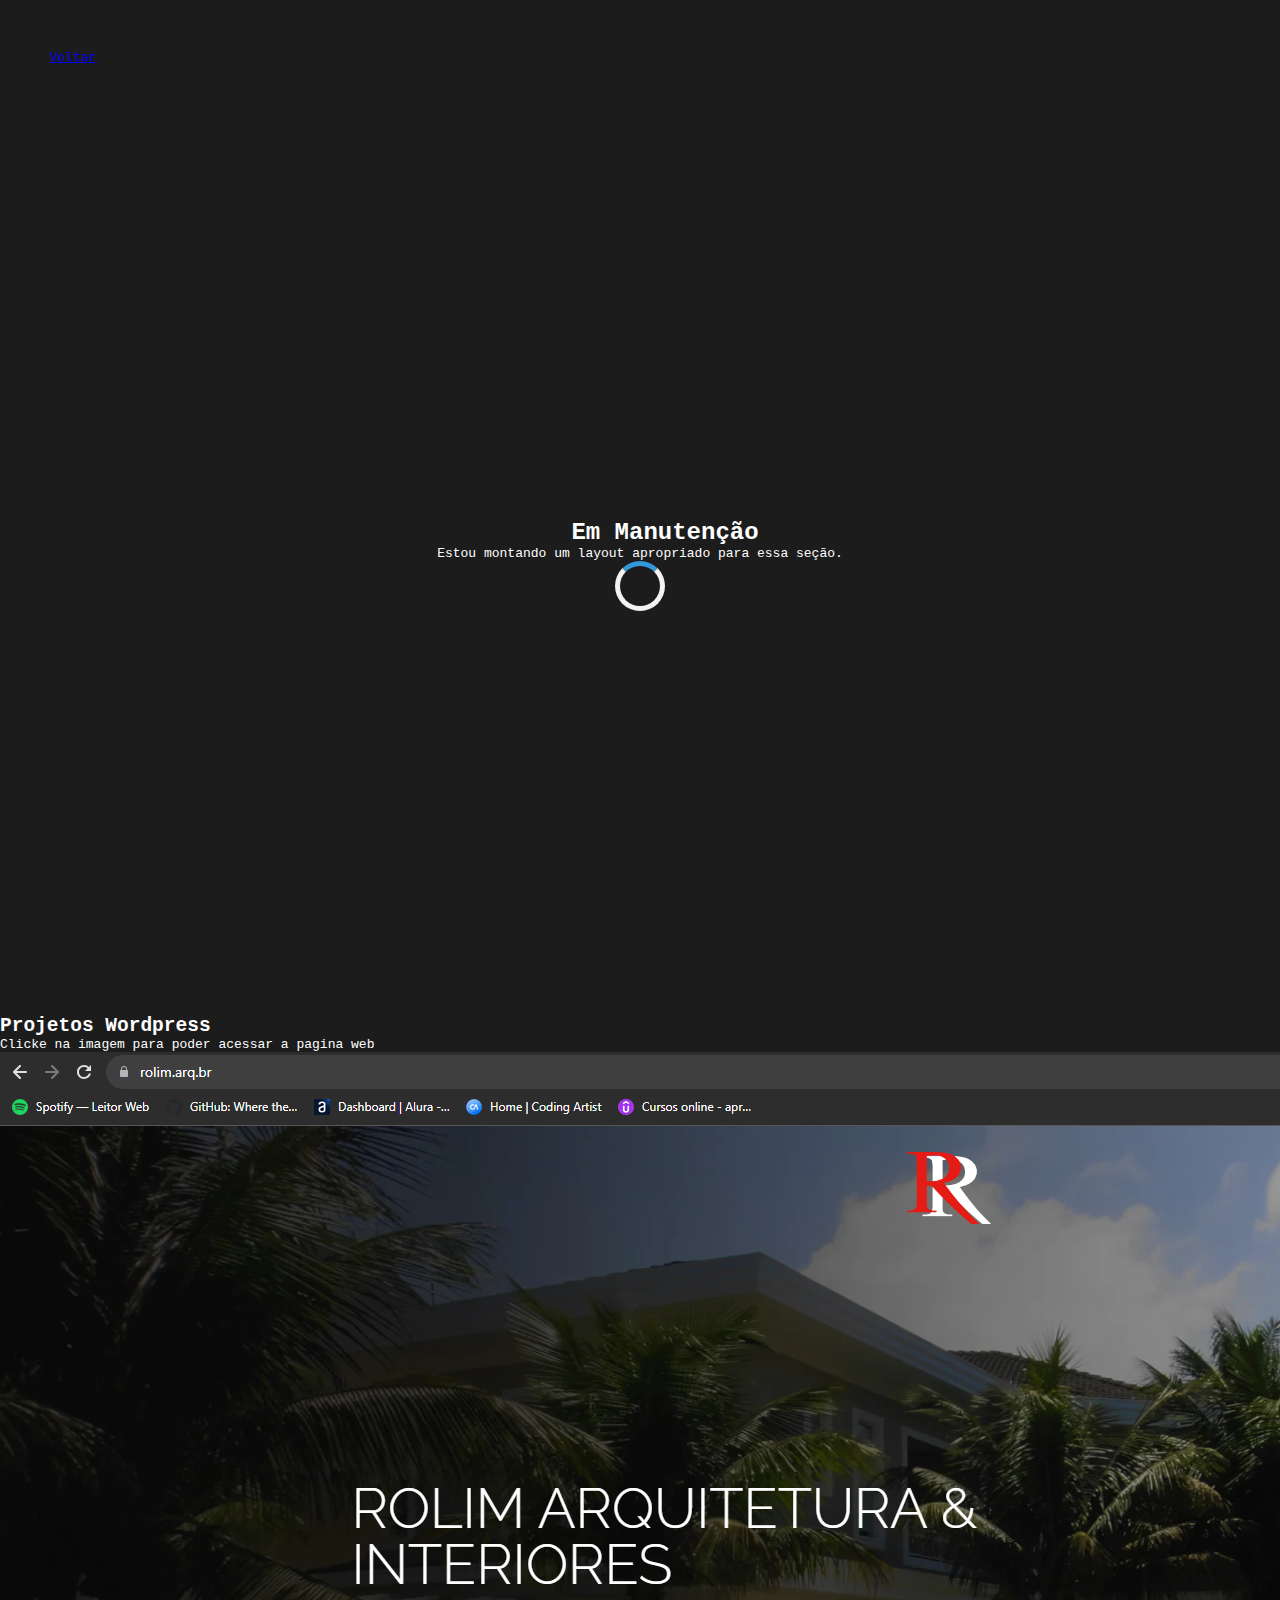
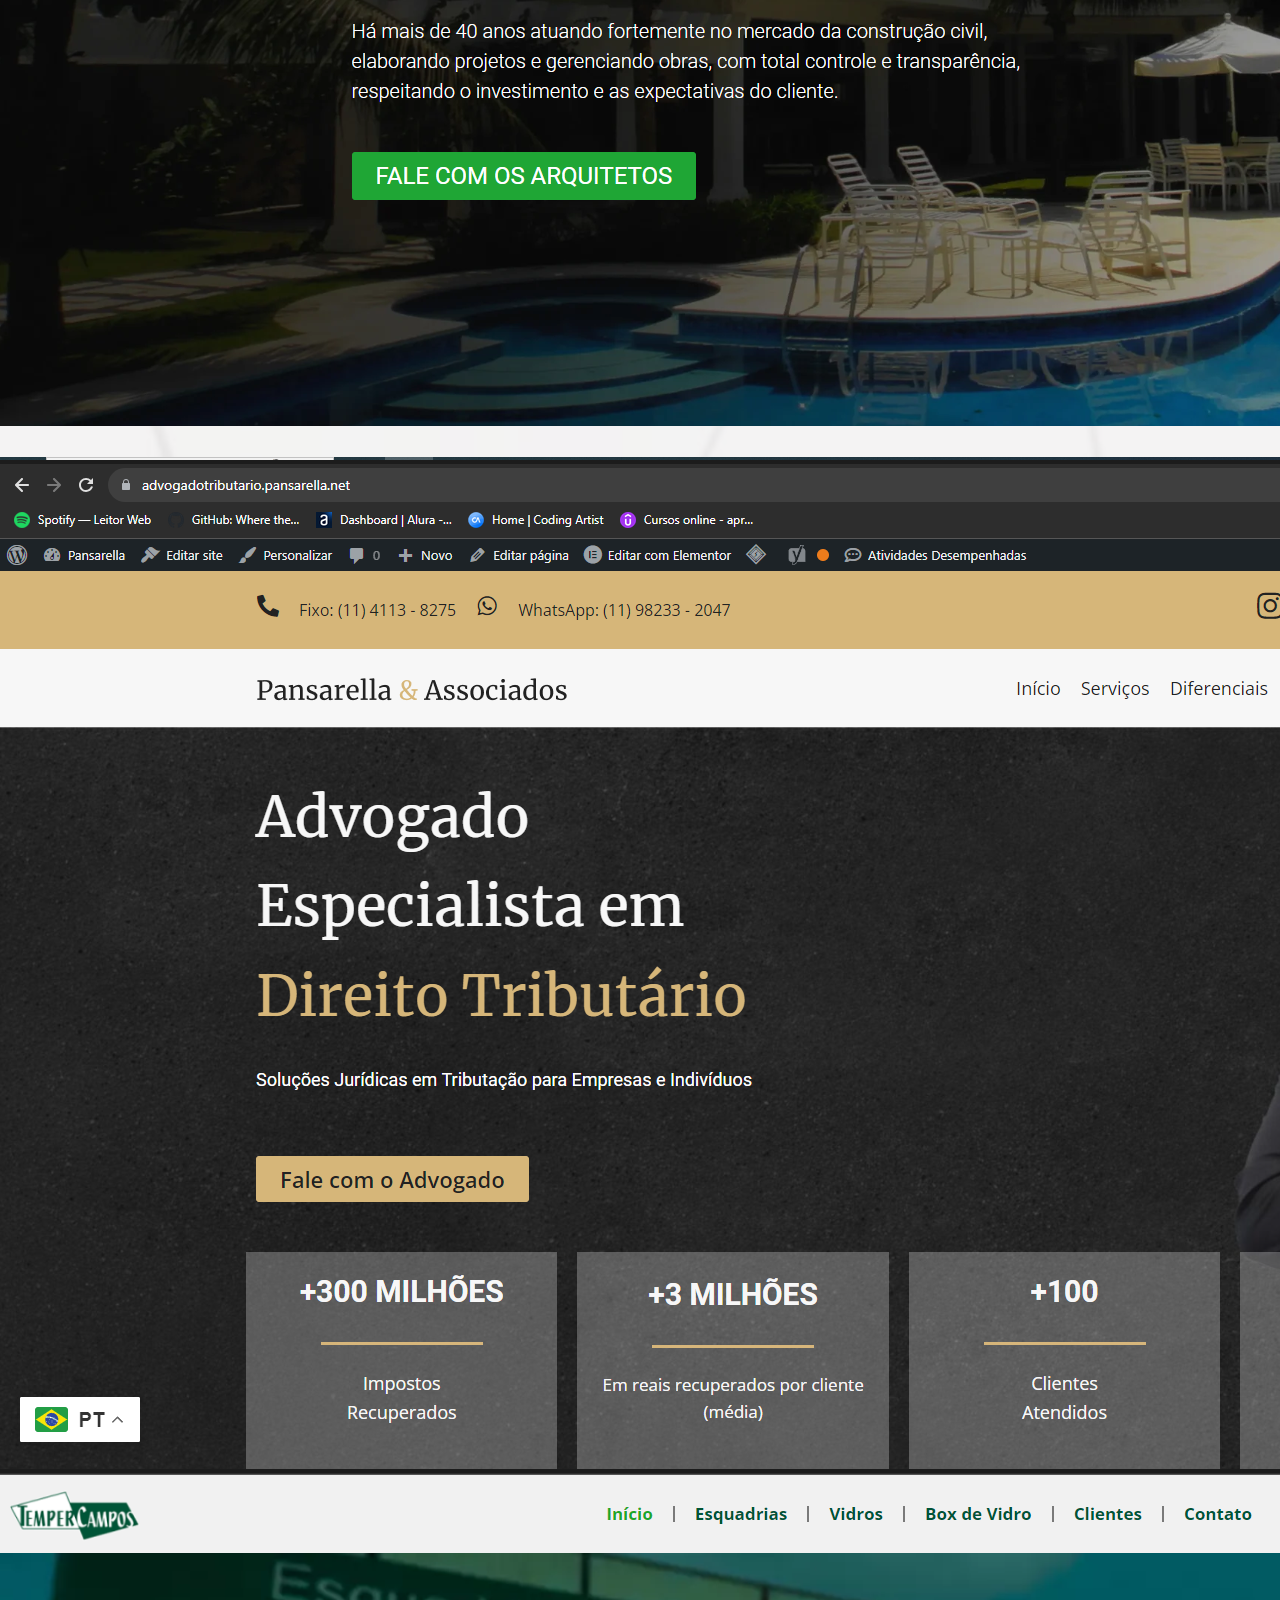
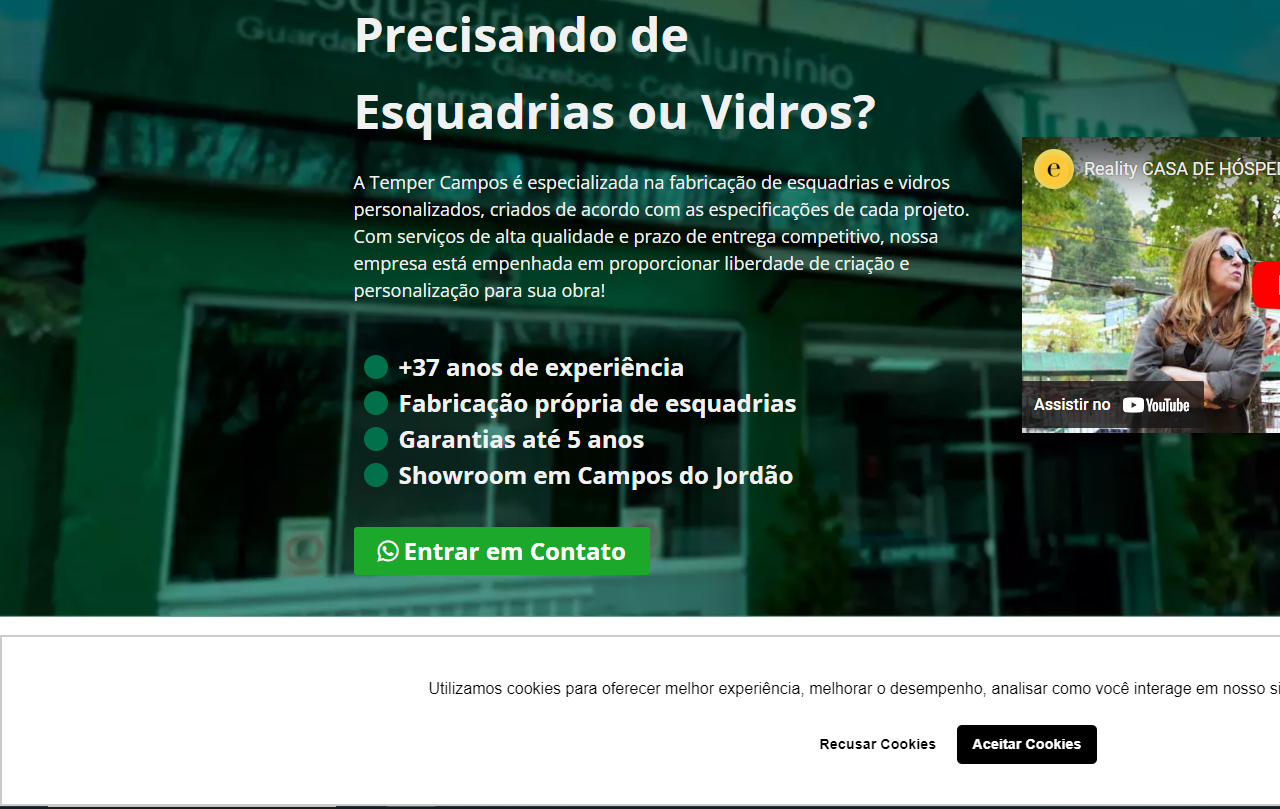
==== projetos.html @ 6604698a "adicinando pagina projeto" ====
<!DOCTYPE html>
<html lang="pt-br">

<head>
    <meta html lang="pt-br">
    <meta charset="UTF-8">
    <meta http-equiv="X-UA-Compatible" content="IE=edge">
    <meta name="viewport" content="width=device-width, initial-scale=1.0">
    <link href="https://cdn.jsdelivr.net/npm/bootstrap@5.3.1/dist/css/bootstrap.min.css" rel="stylesheet"
        integrity="sha384-4bw+/aepP/YC94hEpVNVgiZdgIC5+VKNBQNGCHeKRQN+PtmoHDEXuppvnDJzQIu9" crossorigin="anonymous">
    <link rel="stylesheet" href="assets/style/style.css">
    <link rel="stylesheet" href="assets/paginas/assetsProjetos/styleProjetos.css">
    <title>Projetos Web</title>
</head>

<body>
    <div class="botaoVoltar">
        <a href="index.html" class="btn btn-primary back-button">Voltar</a>
    </div>
    <div class="container text-center loader-container">
        <h1>Em Manutenção</h1>
        <p>Estou montando um layout apropriado para essa seção.</p>
        <div class="loader"></div>
    </div>

    <div class="container">
        <div id="imageCarousel" class="carousel slide" data-ride="carousel">


    <section class="wordpress">
        <h2 class="text-center">Projetos Wordpress</h2>
        <p class="text-center">Clicke na imagem para poder acessar a pagina web</p>
        <div class="carousel-inner">
            <div class="carousel-item active" data-interval="4000">
                <a href="https://rolim.arq.br/" target="_blank"><img src="assets/paginas/assetsProjetos/img/rollim.png" class="d-block w-100" alt="Imagem 1" ></a>
            </div>
            <div class="carousel-item" data-interval="4000">
                <a href="https://advogadotributario.pansarella.net/" target="_blank"><img src="assets/paginas/assetsProjetos/img/pansarella.png" class="d-block w-100" alt="Imagem 2" ></a>
            </div>
            <div class="carousel-item" data-interval="4000">
                <a href="https://esquadrias.tempercampos.com.br/" target="_blank"><img src="assets/paginas/assetsProjetos/img/temper.png" class="d-block w-100" alt="Imagem 3"></a>
            </div>
        </div>
    
    
        <a class="carousel-control-prev" href="#imageCarousel" role="button" data-slide="prev">
            <span class="carousel-control-prev-icon" aria-hidden="true" style="color: #0d6efd;"></span>
            <span class="sr-only"></span>
        </a>
        <a class="carousel-control-next" href="#imageCarousel" role="button" data-slide="next">
            <span class="carousel-control-next-icon" aria-hidden="true" style="color: #0d6efd;"></span>
            <span class="sr-only"></span>
        </a>
        </div>
        </div>
    </section>
    <script src="https://code.jquery.com/jquery-3.5.1.slim.min.js"></script>
    <script src="https://cdn.jsdelivr.net/npm/@popperjs/core@2.5.3/dist/umd/popper.min.js"></script>
    <script src="https://maxcdn.bootstrapcdn.com/bootstrap/4.5.2/js/bootstrap.min.js"></script>
</body>

</html>
---- assets/style/style.css ----
* {
    margin: 0px;
    padding: 0px;
    border: 0px;
    box-sizing: border-box;
}

.configHeader {
    margin-bottom: 20px;
}

body {
    background-color: #1C1C1C;
    color: #fff;
    font-family: monospace;
}

.configIconeTopBar {
    margin-right: 3px;
}

.config-imagem {
    display: flex;
    justify-content: center;
    align-items: center;
    padding-bottom: 25px;
}

h1 {
    font-size: 1.5rem;
    text-align: center;
    margin-left: 50px;
}


.imagem-perfil {
    border: 1px solid #fff;
    border-radius: 50%;
    width: 40%;
    height: 70%;
}

.configInformacoesBasicas {
    background-color: #000;
    border: 2px solid #fff;
    border-radius: 5px;
    color: #fff;
    margin-bottom: 20px;
}

.configIcone {
    margin-right: 6.5px;
}

.card {
    width: 350px;
    height: 400px;
    margin: 15px 0px 0px 15px;
    padding: 20px;
    max-width: 350px;
    max-height: 400px;

}

.card-text {
    text-align: center;
    font-size: 1.2rem;
}

.configExperiencias {
    color: #fff;
    display: flex;
    align-items: center;
    flex-direction: column;
    margin: 20px 0px 25px 0px; 
    flex-wrap: wrap;
    align-content: center;
}

.card-img,
.card-img-top {
    padding: 20px 20px 0px 20px;
    max-width: 500px;
}

.card-title {
    text-align: center;
    font-weight: 600;
    font-size: 1.5rem;
    padding: 5px;
}

.modal-body {
    text-align: left;
}

@media screen and (max-width: 549px) {

    h3 {
        margin: 10px 0px 0px;
    }

    .config-imagem {
        display: flex;
        justify-content: center;
        align-items: center;
        padding: 70px 0px 10px 0px;
    }

    .configInformacoesBasicas {
        width: 100%;
    }


    .configCard {
        align-self: flex-start;
    }

    .informacoesBasicas {
        font-size: 1.5rem;
        padding: 0px 0px 5px 5px;
    }

    .respostaInformacao {
        border: none;
        border-bottom: 1px solid #fff;
        font-size: 0.95rem;
        padding: 0px 0px 5px 5px;
    }

    .contatoWhats {
        text-decoration: none;
        color: #fff;
    }

    .contatoWhats:hover {
        color: #0d6efd;
        font-size: 1.3rem;
    }


    .card {
        width: 350px;
        height: 400px;
        margin: 0px 0px 14px 0px;
        padding: 20px;
    }



    .tituloAcordion {
        font-size: 1.05rem;
        font-weight: 600;
    }

}


@media screen and (min-width: 550px) {


    .config-imagem {
        display: flex;
        justify-content: center;
        align-items: center;
        padding: 80px 0px 25px 0px;
    }


    .container,
    .container-md,
    .container-sm {
        max-width: 790px;
    }

    h3 {
        margin: 10px 0px 0px;
    }

    .configInformacoesBasicas {
        background-color: #000;
        border: 2px solid #fff;
        border-radius: 5px;
        color: #fff;
        width: 75%;
        margin-bottom: 20px;

    }

    .detalhesPessais {
        display: flex;
        align-items: center;
        flex-direction: column;
    }


    .informacoesBasicas {
        font-size: 1.7rem;
        padding: 0px 0px 5px 5px;
    }

    .respostaInformacao {
        border: none;
        border-bottom: 1px solid #fff;
        font-size: 1.2rem;
        padding: 0px 0px 5px 5px;
    }

    .contatoWhats {
        text-decoration: none;
        color: #fff;
    }

    .contatoWhats:hover {
        color: #0d6efd;
    }




    .configCard {
        display: flex;
        flex-direction: row;
        flex-wrap: wrap;
        align-content: space-between;
        justify-content: center;
        align-items: center;
    }

    .d-flex {
        display: flex!important;
        justify-content: space-around;
        align-items: center;
        flex-wrap: wrap;
        flex-direction: column;
        align-content: flex-end;
    }


    .configAcordion {
        display: flex;
        flex-direction: column;
        align-items: center;
    }

    .accordion-item {
        width: 75%;
    }

    .tituloAcordion {
        font-size: 1.2rem;
        font-weight: 600;
    }
}

@media screen and (min-width: 991px) {
    a.nav-link.navconfig {
        display: flex;
        align-items: center;
        font-size: 1.1rem;
    }

    a.nav-link.navconfig:hover {
        font-size: 1.3rem;
    }

    .organizaExperiecia{
        display: flex;
        flex-direction: row;
    }

    .configExperiencias {
        color: #fff;
        display: flex;
        align-items: center;
        flex-direction: row;
        margin: 20px 0px 25px 0px;
        flex-wrap: wrap;
        align-content: center;
        justify-content: center;
    }



}
---- assets/paginas/assetsProjetos/styleProjetos.css ----
.loader-container {
    display: flex;
    flex-direction: column;
    align-items: center;
    justify-content: center;
    height: 100vh;
}

.loader {
    border: 5px solid #f3f3f3;
    border-top: 5px solid #3498db;
    border-radius: 50%;
    width: 50px;
    height: 50px;
    animation: spin 2s linear infinite;
}

@keyframes spin {
    0% { transform: rotate(0deg); }
    100% { transform: rotate(360deg); }
}

.botaoVoltar{
    margin: 50px 50px 50px 50px;
}

.container, .container-md, .container-sm {
    max-width: 1790px;
}
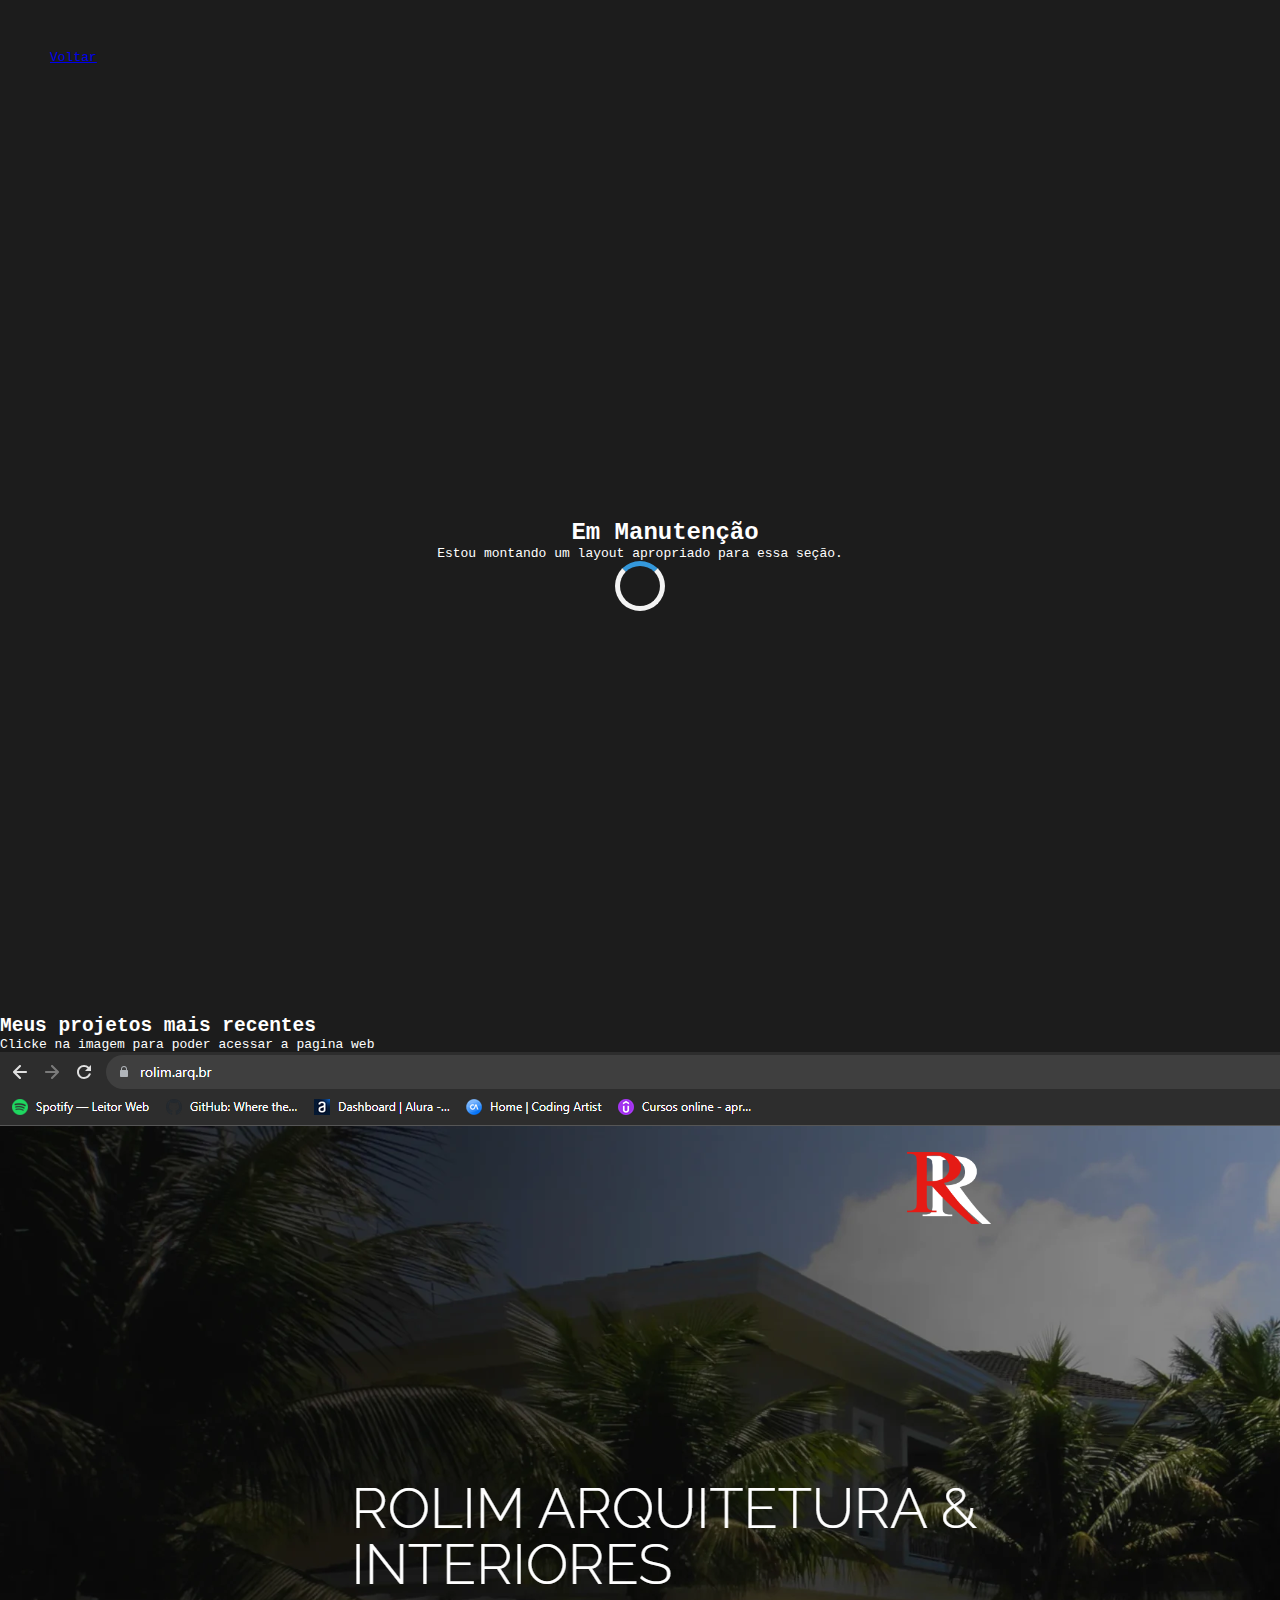
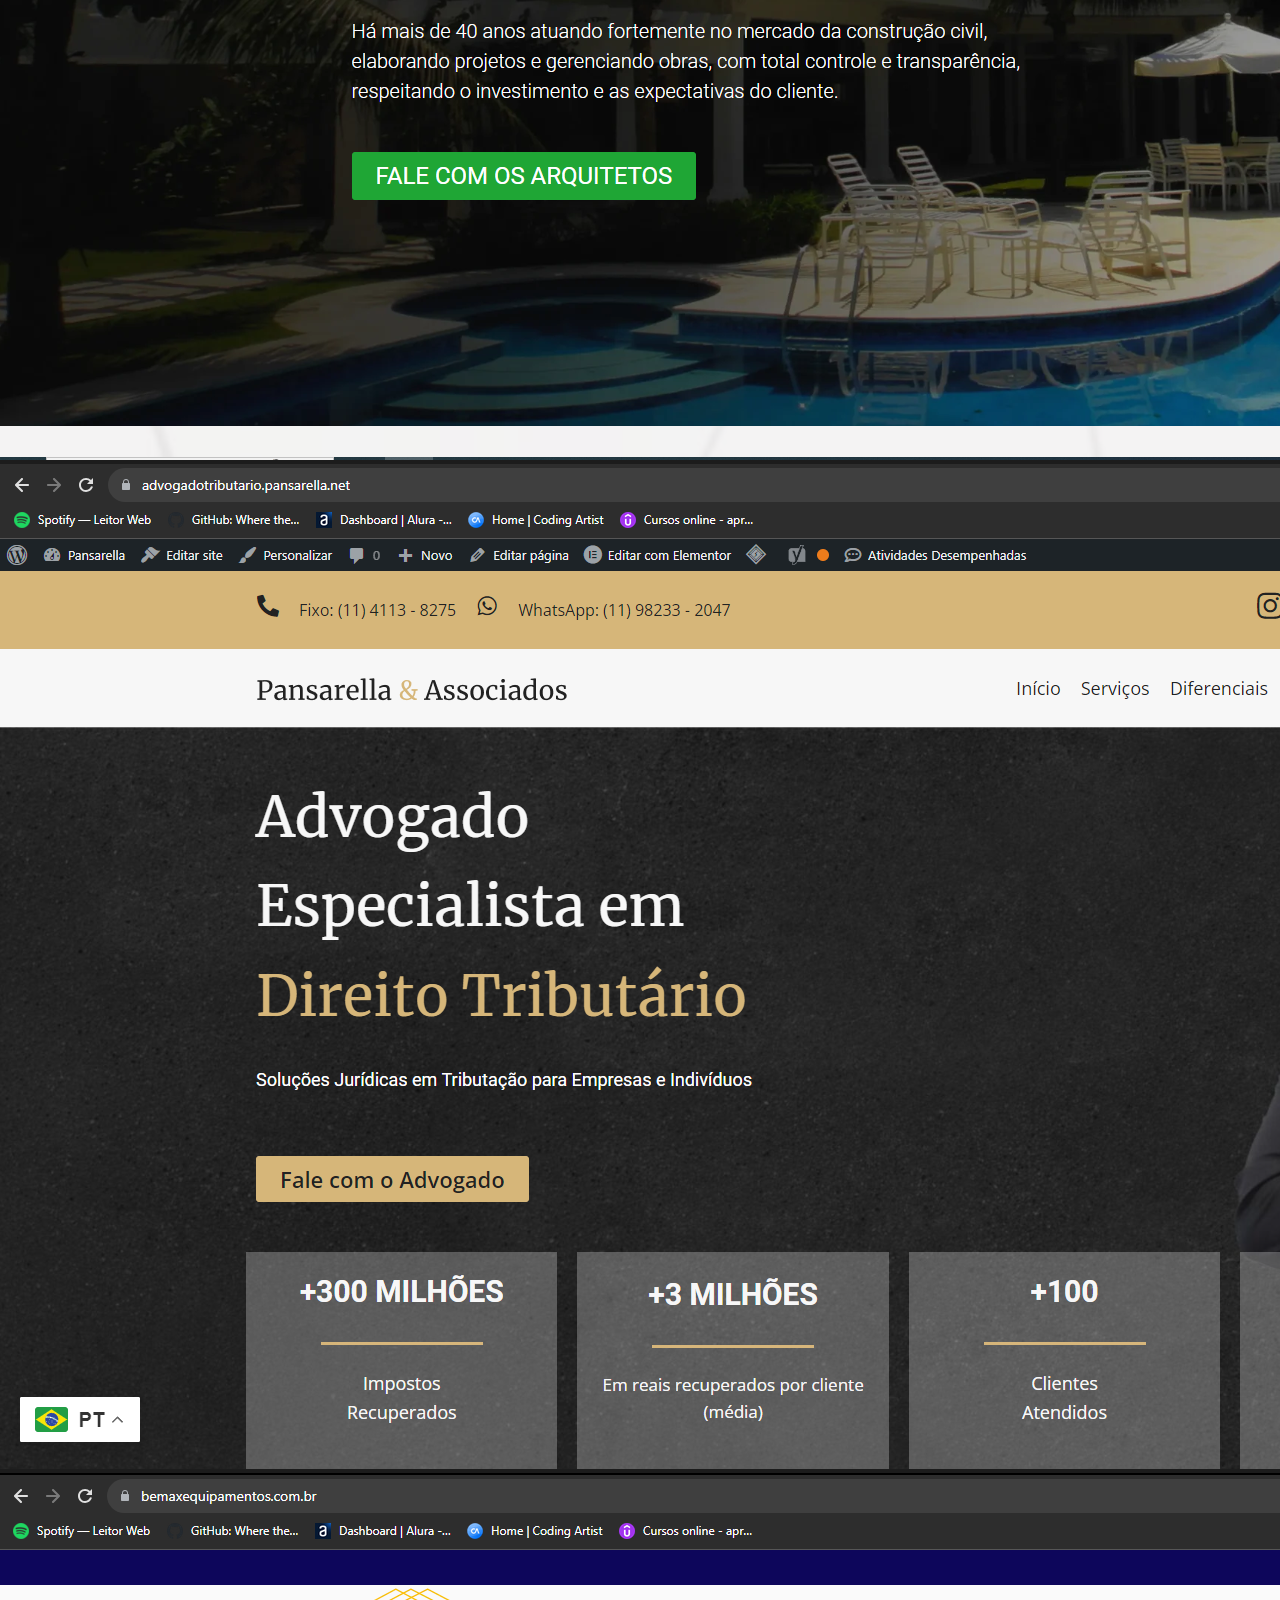
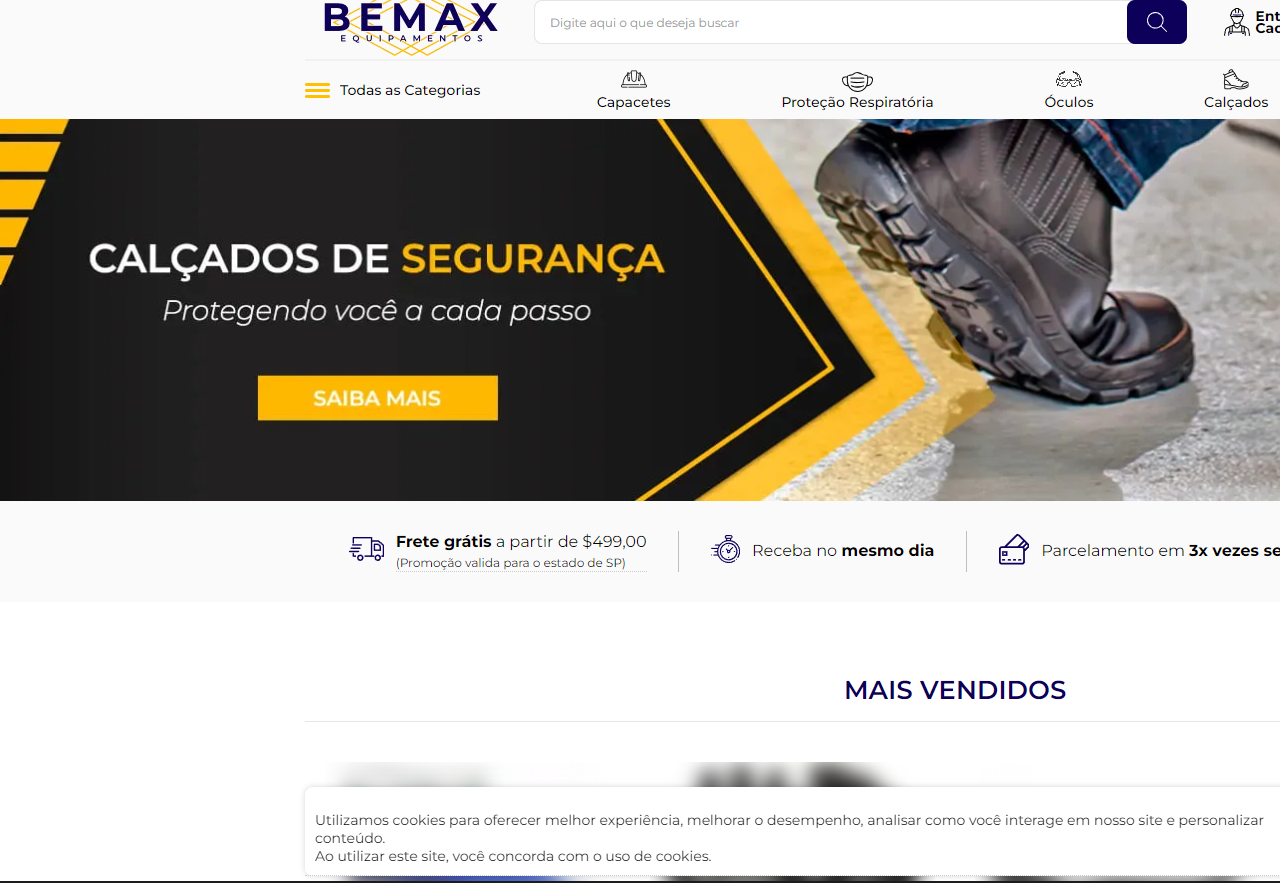
==== commit ba3ba13d: "atualizando elementos xpto" ====
--- a/projetos.html
+++ b/projetos.html
@@ -28,7 +28,7 @@
 
 
     <section class="wordpress">
-        <h2 class="text-center">Projetos Wordpress</h2>
+        <h2 class="text-center">Meus projetos mais recentes</h2>
         <p class="text-center">Clicke na imagem para poder acessar a pagina web</p>
         <div class="carousel-inner">
             <div class="carousel-item active" data-interval="4000">
@@ -37,12 +37,11 @@
             <div class="carousel-item" data-interval="4000">
                 <a href="https://advogadotributario.pansarella.net/" target="_blank"><img src="assets/paginas/assetsProjetos/img/pansarella.png" class="d-block w-100" alt="Imagem 2" ></a>
             </div>
-            <div class="carousel-item" data-interval="4000">
-                <a href="https://esquadrias.tempercampos.com.br/" target="_blank"><img src="assets/paginas/assetsProjetos/img/temper.png" class="d-block w-100" alt="Imagem 3"></a>
-            </div>
         </div>
-    
-    
+        <div class="carousel-item" data-interval="4000">
+            <a href="https://www.bemaxequipamentos.com.br/" target="_blank"><img src="assets/paginas/assetsProjetos/img/bemax.png" class="d-block w-100" alt="Imagem 3"></a>
+        </div>
+            
         <a class="carousel-control-prev" href="#imageCarousel" role="button" data-slide="prev">
             <span class="carousel-control-prev-icon" aria-hidden="true" style="color: #0d6efd;"></span>
             <span class="sr-only"></span>
--- a/assets/style/style.css
+++ b/assets/style/style.css
@@ -94,6 +94,10 @@
     text-align: left;
 }
 
+.configSection{
+    margin-top: 50px;
+}
+
 @media screen and (max-width: 549px) {
 
     h3 {
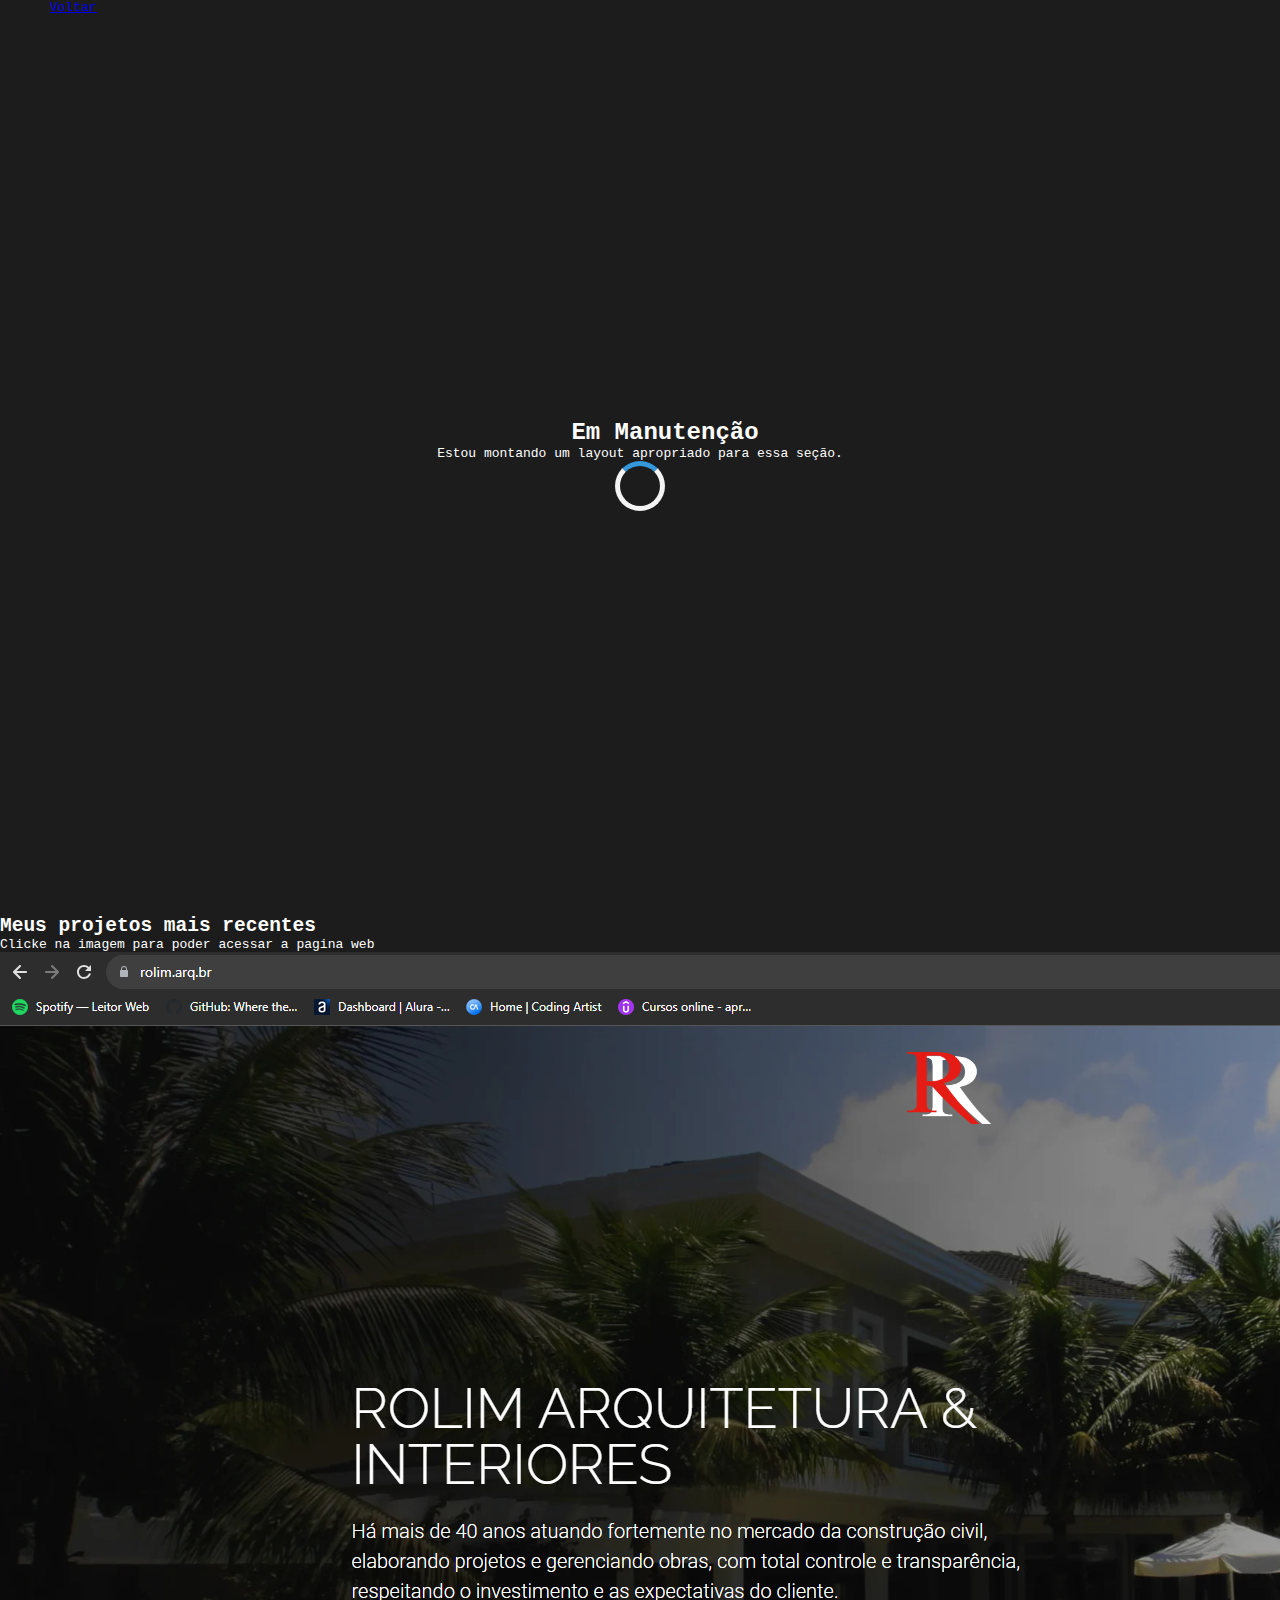
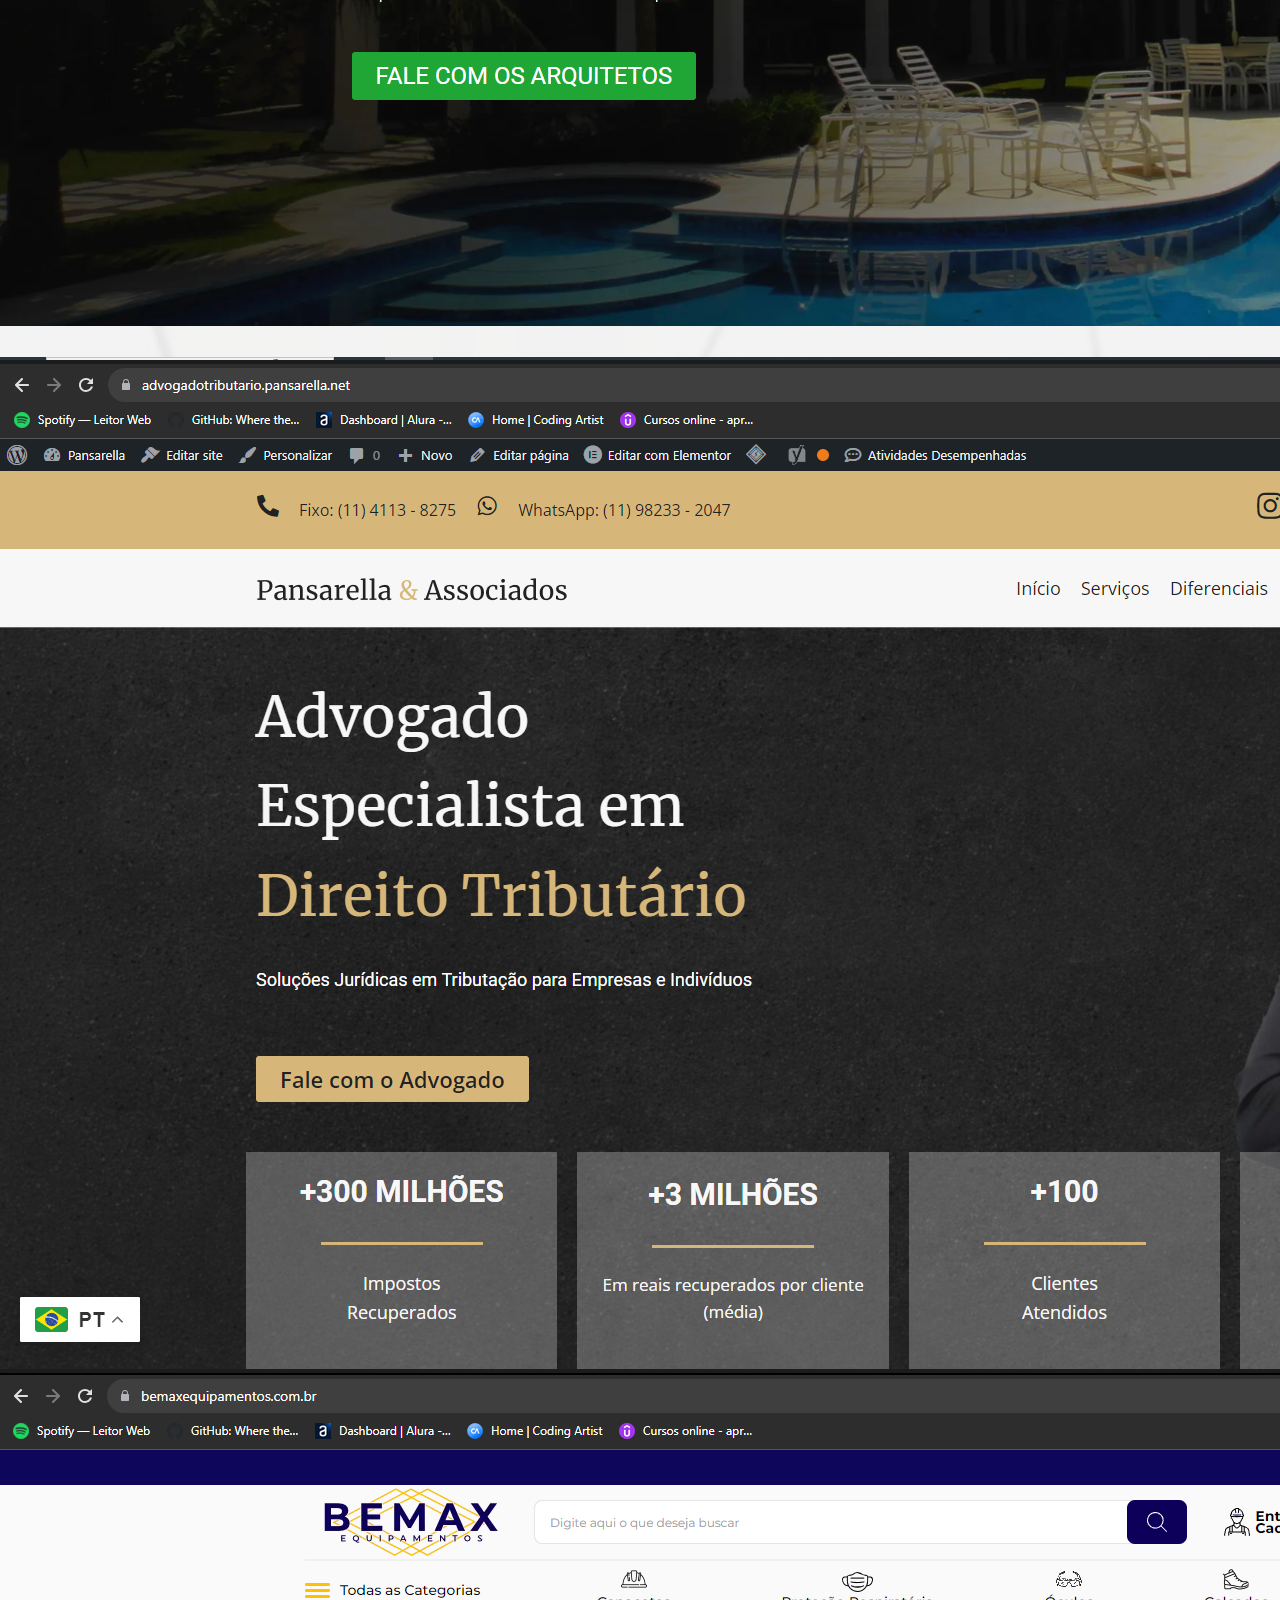
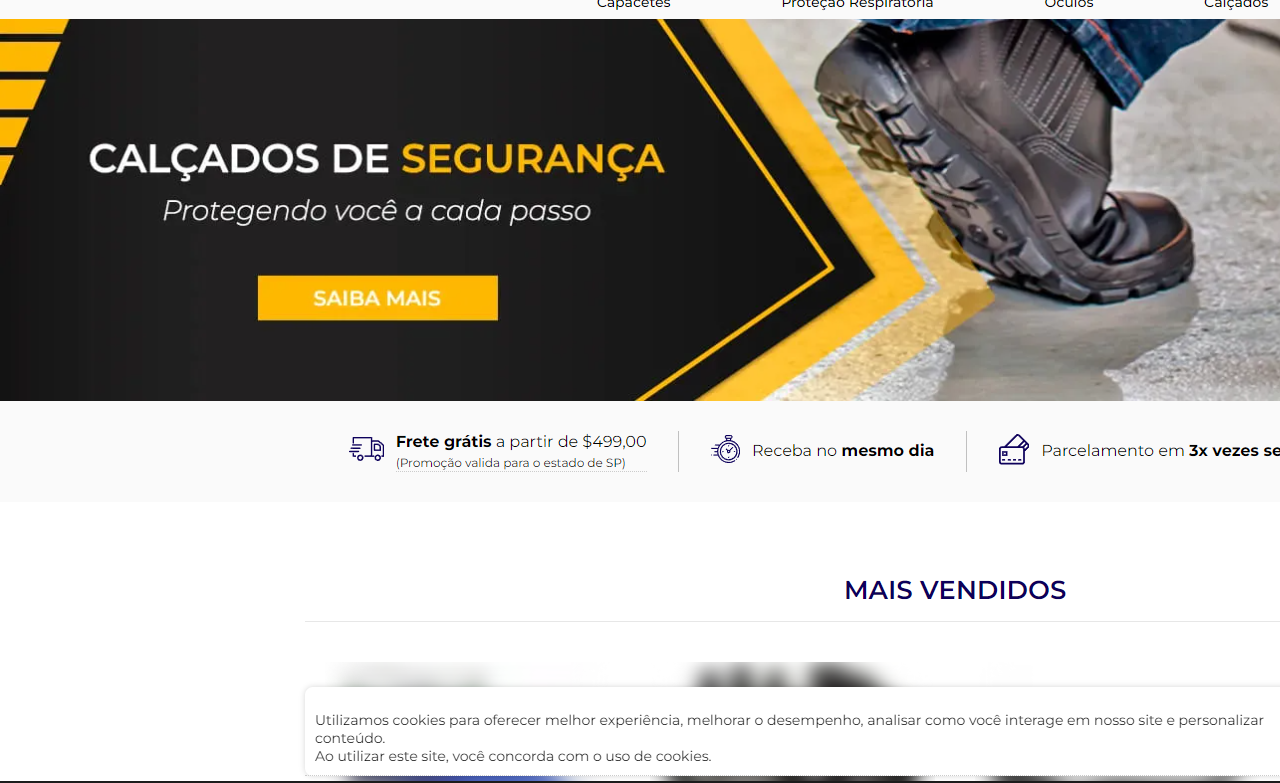
==== commit c02d1b1b: "atualizando botao" ====
--- a/projetos.html
+++ b/projetos.html
@@ -14,9 +14,9 @@
 </head>
 
 <body>
-    <div class="botaoVoltar">
-        <a href="index.html" class="btn btn-primary back-button">Voltar</a>
-    </div>
+    
+        <a href="index.html" class="btn btn-primary position-fixed top-0 start-0 mt-5 ml-3">Voltar</a>
+   
     <div class="container text-center loader-container">
         <h1>Em Manutenção</h1>
         <p>Estou montando um layout apropriado para essa seção.</p>
--- a/assets/paginas/assetsProjetos/styleProjetos.css
+++ b/assets/paginas/assetsProjetos/styleProjetos.css
@@ -1,3 +1,7 @@
+.mt-5{
+    margin-left: 50px;
+}
+
 .loader-container {
     display: flex;
     flex-direction: column;
